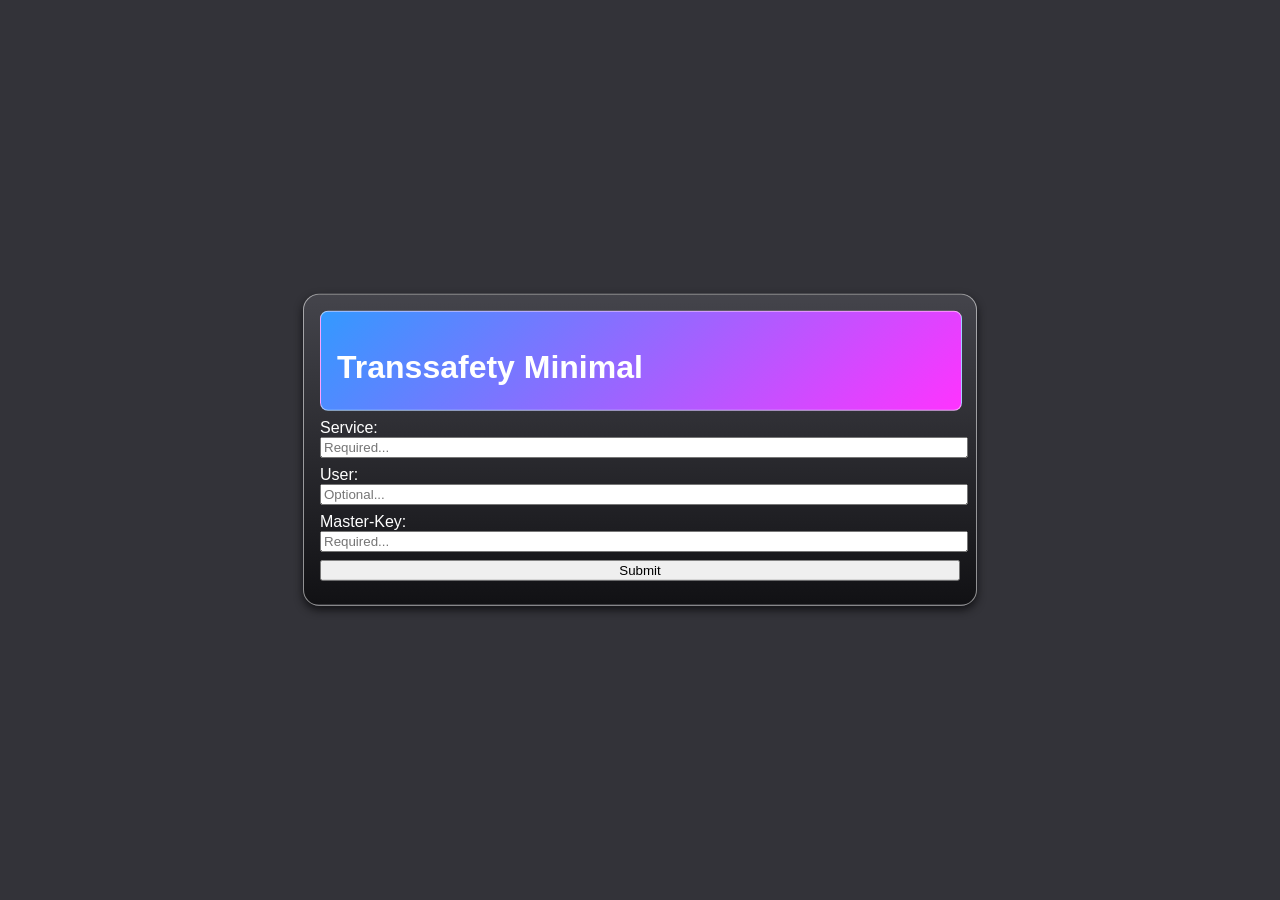
==== index.html @ e5efe4f1 "first commit" ====
<!DOCTYPE html>
<html lang="en">
<head>
    <meta charset="UTF-8">
    <meta name="viewport" content="width=device-width, initial-scale=1.0">
    <title> Transsafety Minimal </title>
    <link rel="stylesheet" type="text/css" href="master.css">
    <script type="text/javascript" src="safe-form-data.js"> </script>
    <script type="text/javascript" src="safe-form.js"> </script>
</head>
<body>
    <form id="safe-form" >
        <div id="header">
            <h1> Transsafety Minimal </h1>
        </div>
        <label for="safe-service"> Service: </label>
        <input required id="safe-service" placeholder="Required..." type="text" />
        <label for="safe-user"> User: </label>
        <input id="safe-user" placeholder="Optional..." type="text" />
        <label for="safe-master-key"> Master-Key: </label>
        <input required id="safe-master-key" placeholder="Required..." type="password" />
        <input id="safe-submit" type="submit" value="Submit" /> 
    </div>
</body>
</html>
---- master.css ----
body {
    background-color: #333339;
    font-family: 'Segoe UI', Tahoma, Geneva, Verdana, sans-serif;
    color: white;
}

#header {
    margin: 0 0 1rem 0;
    padding: 1rem 0;
    text-indent: 1rem;
    border-radius: 8px;
    width: 100%;
    background-image: linear-gradient(135deg, #3399FF, #FF33FF);
    border: #FFFFFF88 1px solid;
}

#safe-form {
    margin: 0 0;
    position: absolute;
    background-image: linear-gradient(180deg, #44444B, #111114);
    left: 50%;
    top: 50%;
    width: 50vw;
    border: #FFFFFF88 1px solid;
    border-radius: 16px;
    padding: 1rem 1rem;
    transform: translate(-50%, -50%);
    box-shadow: #111114 0 4px 8px;
}

#safe-form * {
    width: 100%;
    margin-bottom: 0.5rem;
}

#safe-for {
    text-align: center;
    text-decoration: underline;
}
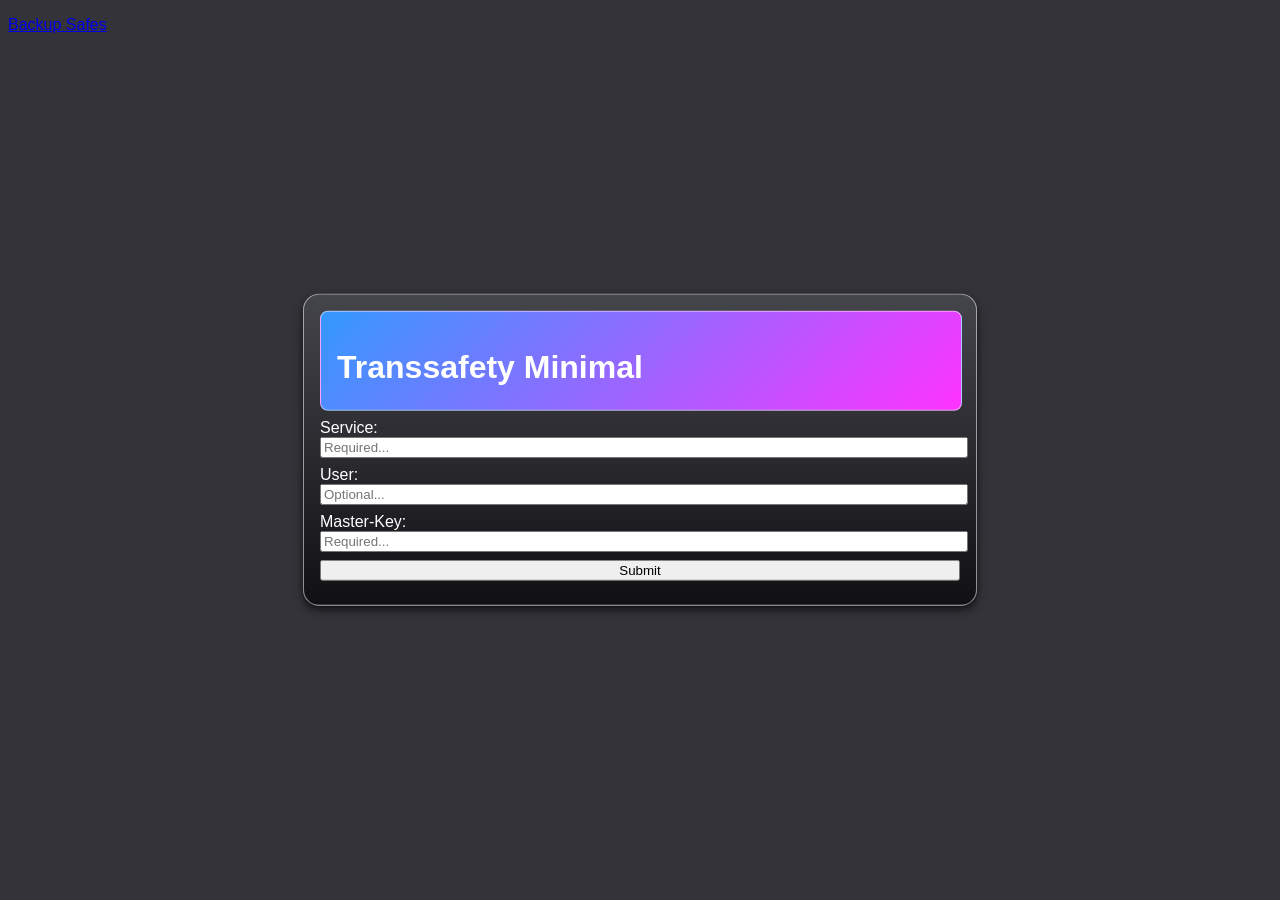
==== commit b0b759d5: "Added Backup Functionality" ====
--- a/index.html
+++ b/index.html
@@ -9,6 +9,7 @@
     <script type="text/javascript" src="safe-form.js"> </script>
 </head>
 <body>
+    <a id="safe-backup-nav" href="backup/"> <p> Backup Safes </p> </a>
     <form id="safe-form" >
         <div id="header">
             <h1> Transsafety Minimal </h1>
--- a/master.css
+++ b/master.css
@@ -37,4 +37,29 @@
 #safe-for {
     text-align: center;
     text-decoration: underline;
+}
+
+#safe-data {
+    width: calc(100% - 0.5rem);
+    height: 33vh;
+    resize: none;
+    margin: 0 0 0.5rem 0;
+}
+
+#backup-split {
+    width: 100%;
+    display: inline-flex;
+    justify-content: space-around;
+    margin-left: 0.5rem;
+}
+
+#backup-split textarea {
+    resize: none;
+    width: 48vw;
+    height: calc(100vh - 16rem);
+}
+
+#backup-split input {
+    width: 48.65vw;
+    height: 6rem;
 }
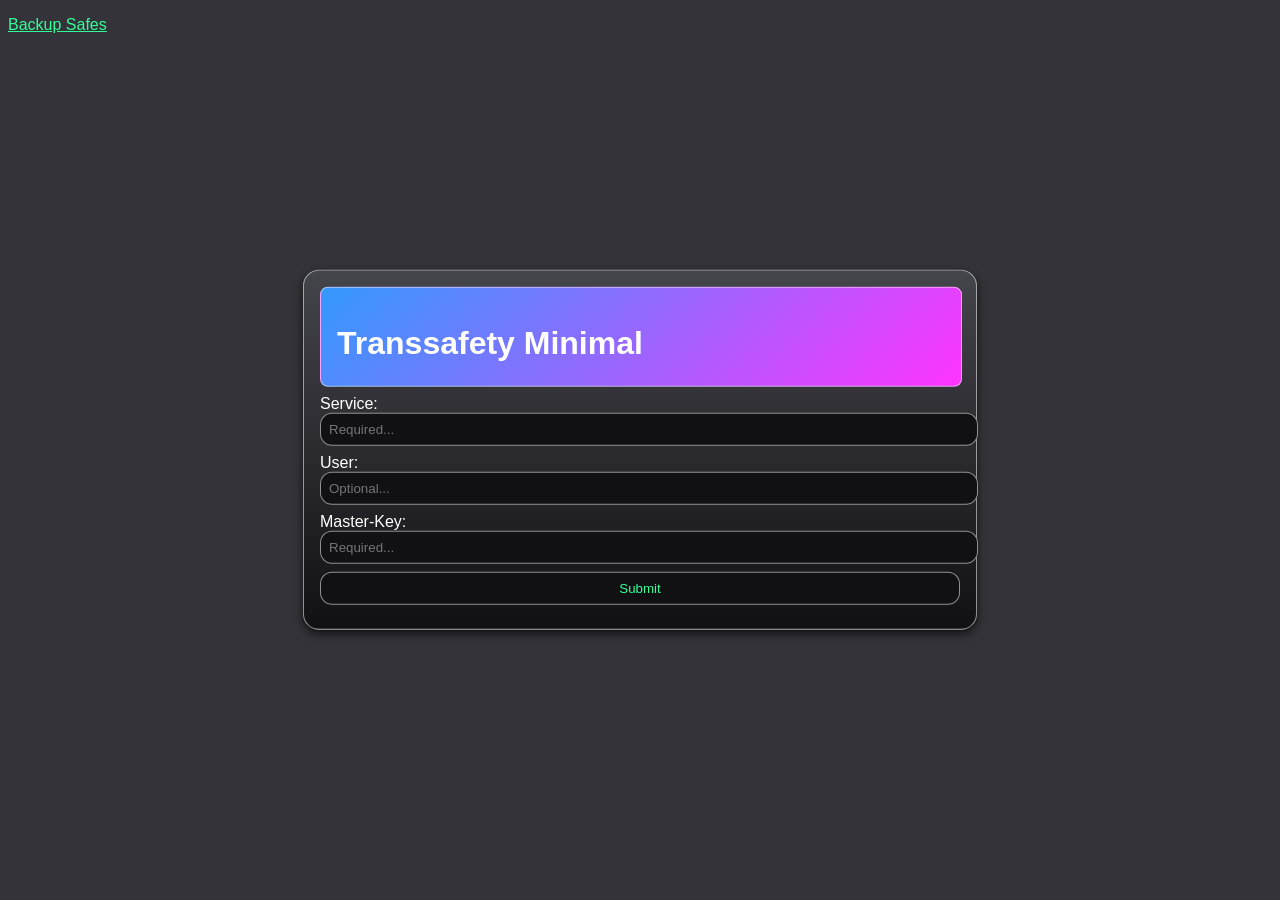
==== commit cc73e76f: "Added link for favicon in relative path" ====
--- a/index.html
+++ b/index.html
@@ -5,8 +5,14 @@
     <meta name="viewport" content="width=device-width, initial-scale=1.0">
     <title> Transsafety Minimal </title>
     <link rel="stylesheet" type="text/css" href="master.css">
-    <script type="text/javascript" src="safe-form-data.js"> </script>
-    <script type="text/javascript" src="safe-form.js"> </script>
+    <script type="module" src="core-linker.js"></script>
+    <script type="module" src="safe-form.js"> </script>
+    <link rel="manifest" href="app.webmanifest" />
+    <script type="text/javascript">
+        if(navigator && navigator.serviceWorker)
+            navigator.serviceWorker.register("service-worker.js");
+    </script>
+    <link rel="shortcut icon" href="favicon.ico" type="image/x-icon">
 </head>
 <body>
     <a id="safe-backup-nav" href="backup/"> <p> Backup Safes </p> </a>
--- a/master.css
+++ b/master.css
@@ -56,10 +56,30 @@
 #backup-split textarea {
     resize: none;
     width: 48vw;
-    height: calc(100vh - 16rem);
+    height: calc(100vh - 17rem);
+    margin-bottom: 0.5rem;
 }
 
 #backup-split input {
     width: 48.65vw;
     height: 6rem;
+}
+
+textarea, button, input {
+    background-color: #111114;
+    color: #33FF99;
+    outline: none;
+    border: #FFFFFF88 1px solid;
+    border-radius: 12px;
+    padding: 8px;
+}
+
+textarea:focus, button:focus, button:hover, input:focus, input:hover {
+    border: #33FF99 1px solid;
+    border-radius: 8px;
+    transition: all 512ms ease;
+}
+
+a {
+    color: #33FF99;
 }
